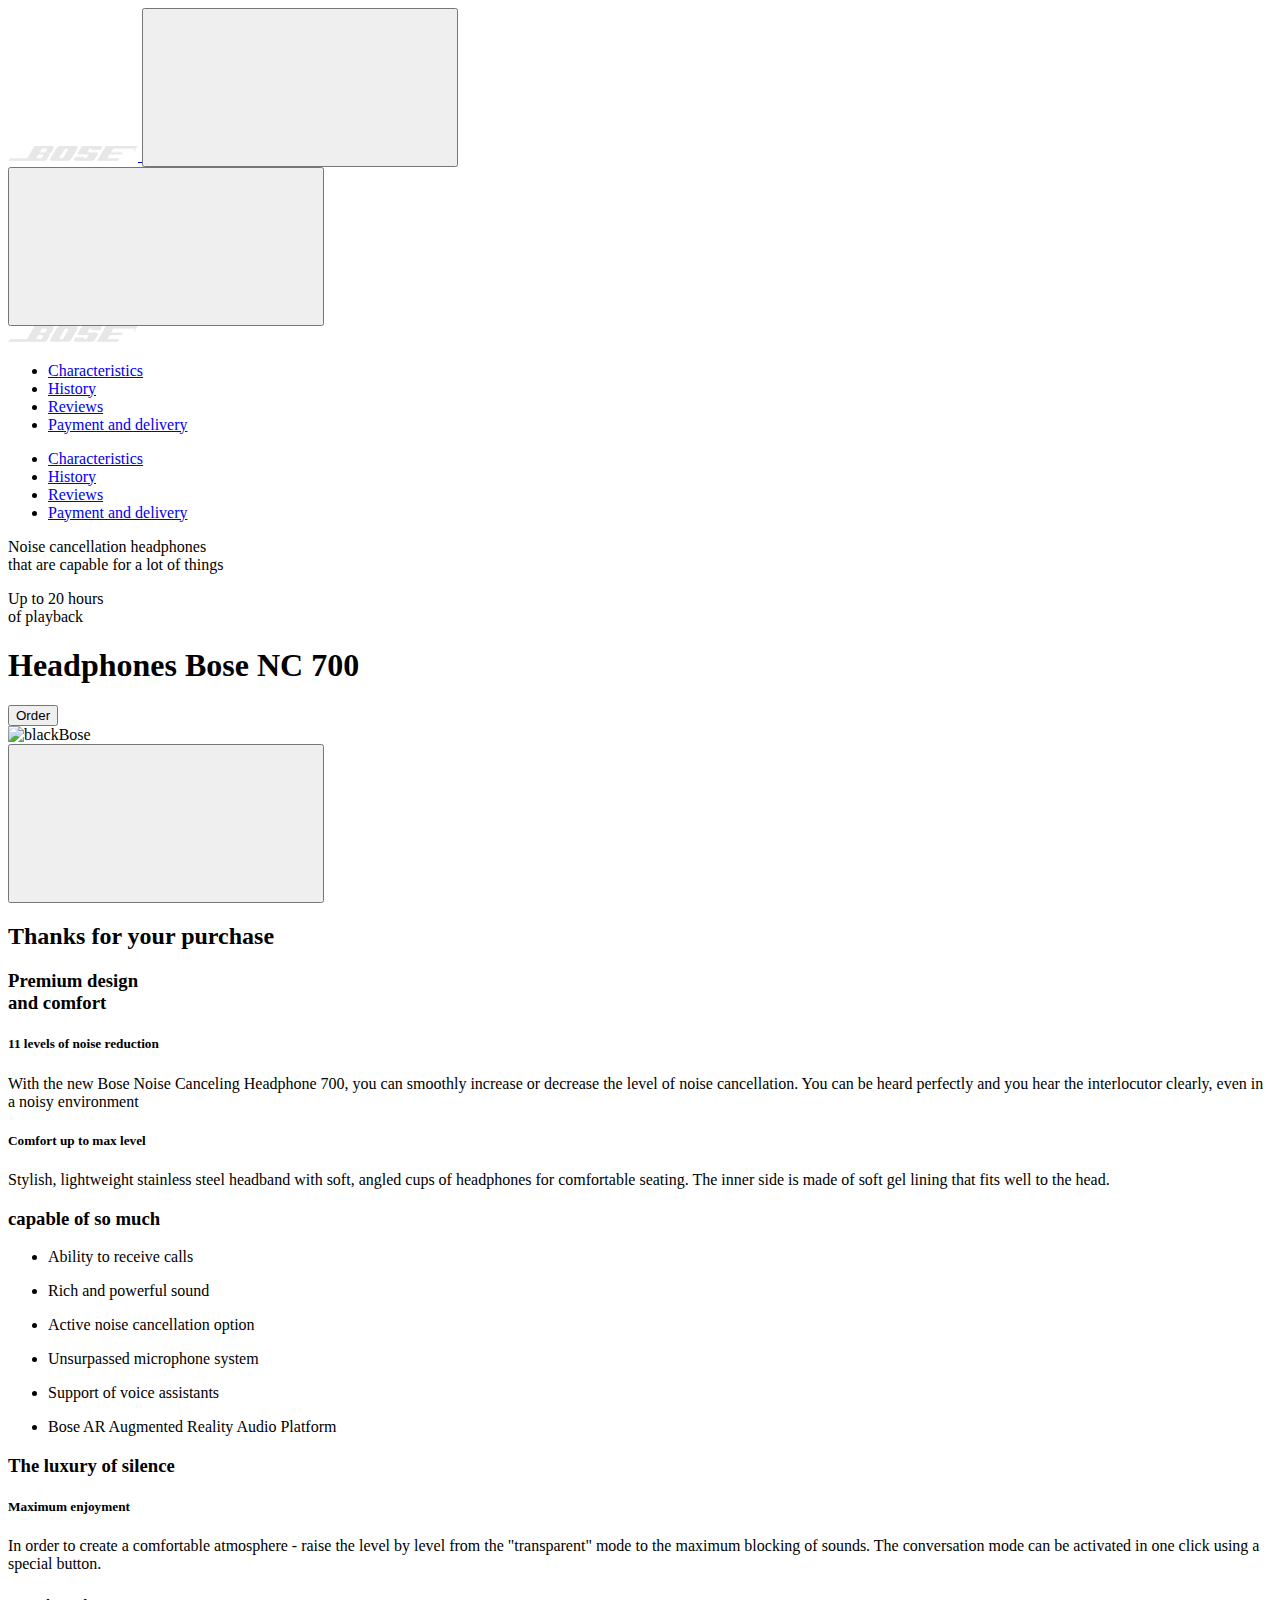
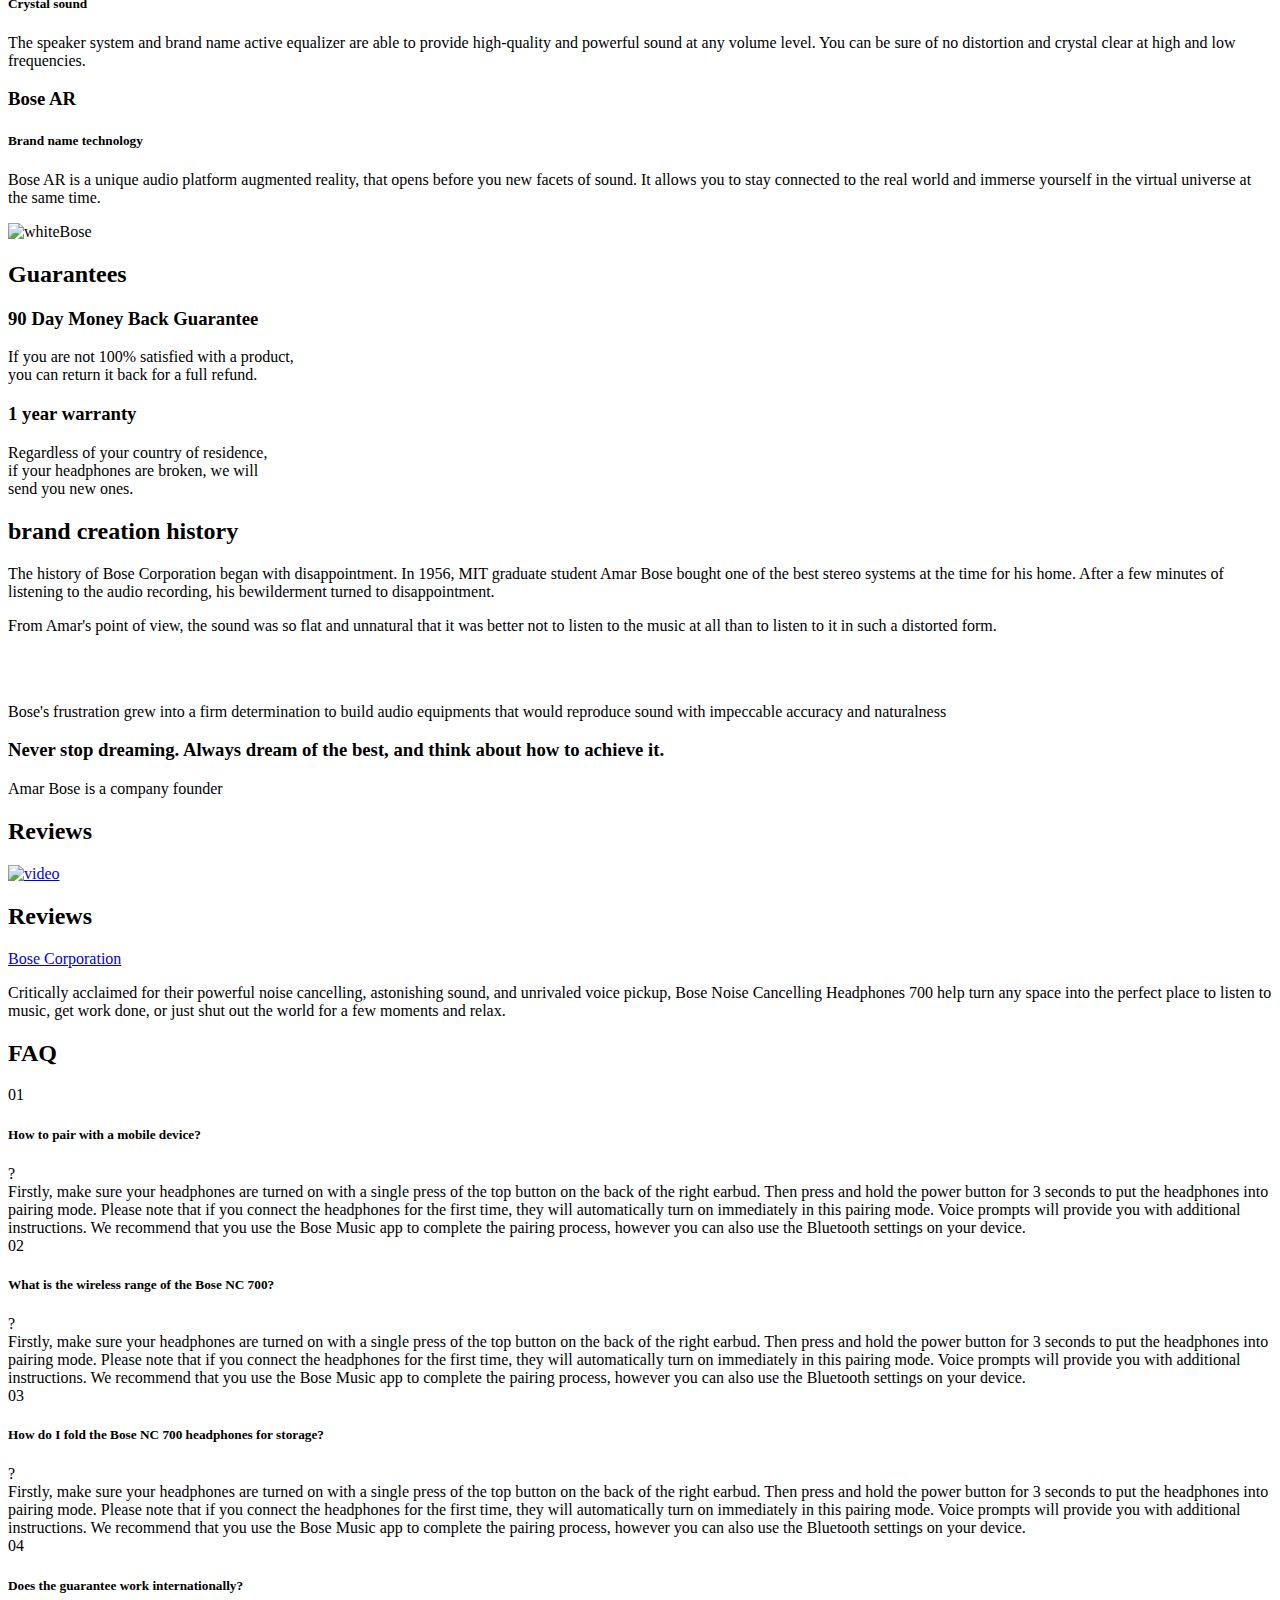
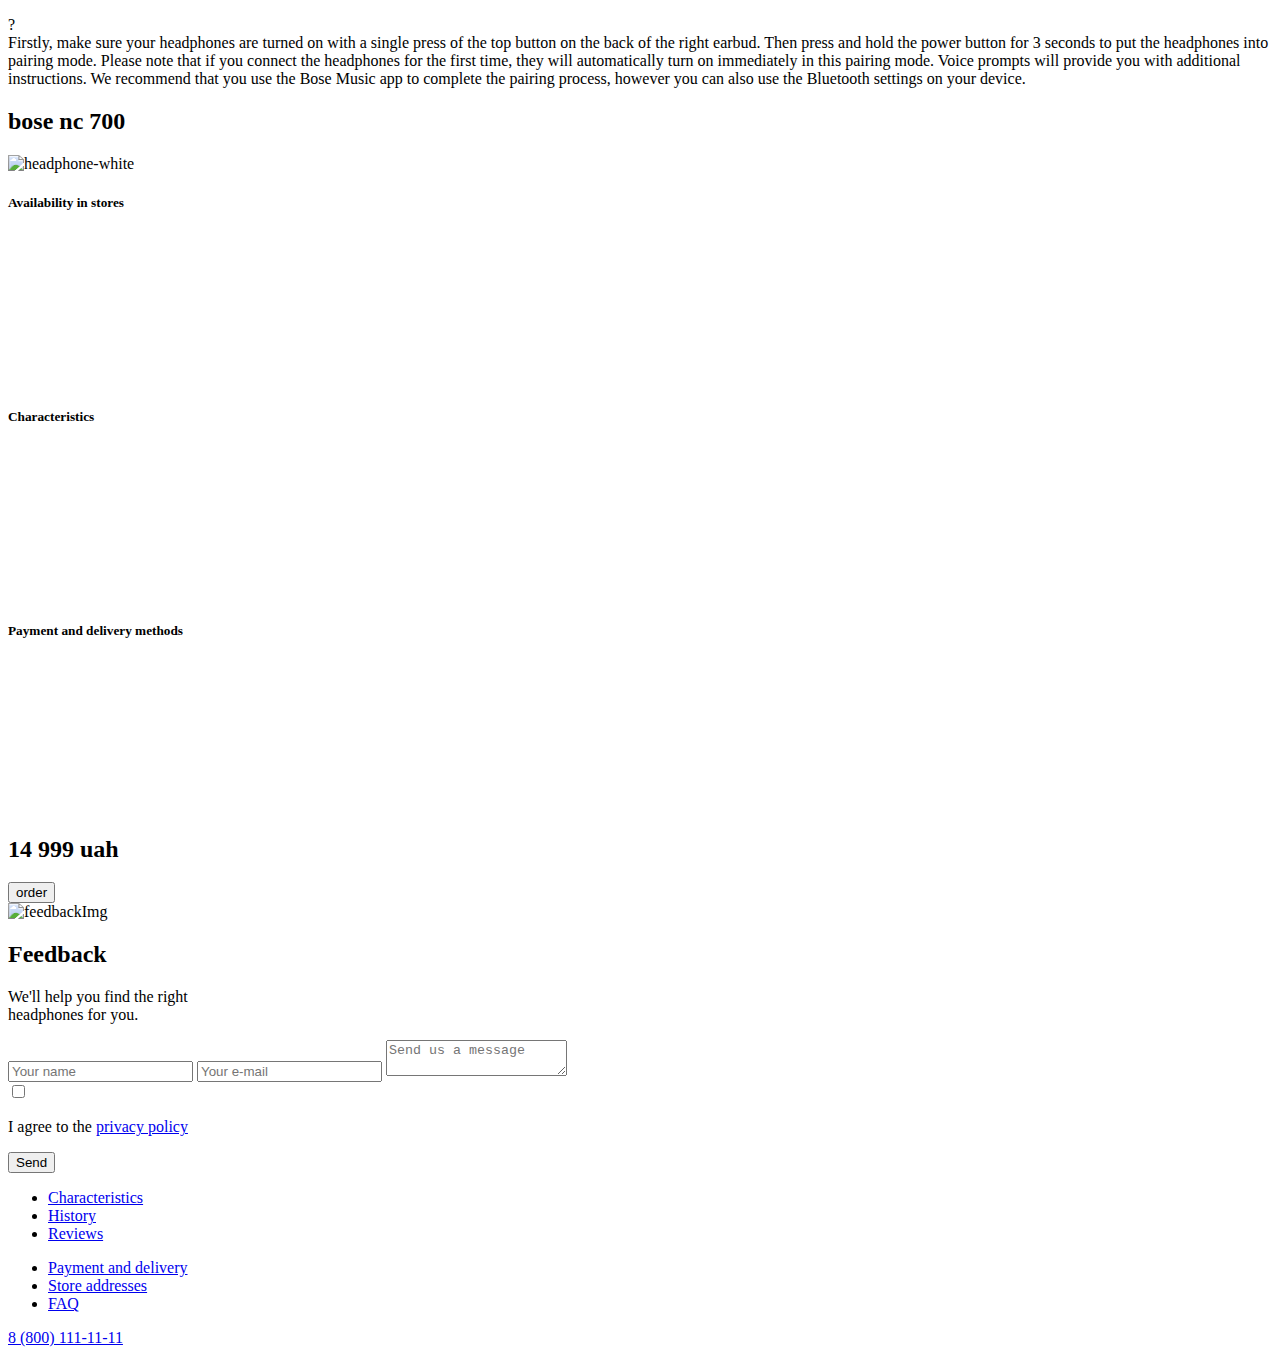
==== index.html @ d3c6c7a6 "Deploying to gh-pages from @ Bohdana-Halenko/bose-new-30@bd4495d4496cefc427943bb34716bc0ce97317d8 🚀" ====
<!DOCTYPE html>
<html lang="en">
  <head>
    <meta charset="UTF-8" />
    <link rel="icon" type="imagxmle/svg+" href="/bose-new-30/assets/favicon-a0e0637e.png">
    <meta name="viewport" content="width=device-width, initial-scale=1.0" />
    <title>Bose</title>
    <link rel="preconnect" href="https://fonts.googleapis.com" />
    <link rel="preconnect" href="https://fonts.gstatic.com" crossorigin />
    <link
      href="https://fonts.googleapis.com/css2?family=Poppins:ital,wght@0,100;0,200;0,300;0,400;0,500;0,600;0,700;0,800;0,900;1,100;1,200;1,300;1,400;1,500;1,600;1,700;1,800;1,900&display=swap"
      rel="stylesheet"
    />
    <link rel="stylesheet" href="https://cdnjs.cloudflare.com/ajax/libs/normalize/8.0.1/normalize.min.css" integrity="sha512-NhSC1YmyruXifcj/KFRWoC561YpHpc5Jtzgvbuzx5VozKpWvQ+4nXhPdFgmx8xqexRcpAglTj9sIBWINXa8x5w==" crossorigin="anonymous" referrerpolicy="no-referrer" />
    
    <script type="module" crossorigin src="/bose-new-30/assets/index-ccfba564.js"></script>
    <link rel="stylesheet" href="/bose-new-30/assets/index-86e3291d.css">
  </head>
  <body>
    <header class="header">
  <div class="container">
    <div class="header__wrap">
      <a href="index.html"
        ><picture>
          <source
            srcset="[data-uri] 1x, [data-uri] 2x"
            type="image/png"
          />
          <source
            srcset="[data-uri] 1x, [data-uri] 2x"
            type="image/webp"
          />
          <img
            class="header__logo"
            src="[data-uri]"
            alt="boselogo"
          /> </picture
      ></a>
      <button
        class="menu-button js-open-menu"
        aria-expanded="false"
        aria-controls="mobile-menu"
      >
        <svg class="menu-button__open">
          <use href="/bose-new-30/assets/symbol-defs-bb5964fd.svg#icon-hamburger"></use>
        </svg>
      </button>
      <div class="menu-container js-menu-container" id="mobile-menu">
        <button class="menu-button js-close-menu">
          <svg class="menu-button__close">
            <use href="/bose-new-30/assets/symbol-defs-bb5964fd.svg#icon-close"></use>
          </svg>
        </button>
        <nav class="header__navigation">
          <a href="index.html"
            ><picture>
              <source
                srcset="[data-uri] 1x, [data-uri] 2x"
                type="image/png"
              />
              <source
                srcset="[data-uri] 1x, [data-uri] 2x"
                type="image/webp"
              />
              <img
                class="header__mobile-logo"
                src="[data-uri]"
                alt="boselogo"
              /> </picture
          ></a>
          <ul class="header__list">
            <li class="header__item">
              <a class="header__link" href="#">Characteristics</a>
            </li>
            <li class="header__item">
              <a class="header__link" href="#">History</a>
            </li>
            <li class="header__item">
              <a class="header__link" href="#">Reviews</a>
            </li>
            <li class="header__item">
              <a class="header__link" href="#">Payment and delivery</a>
            </li>
          </ul>
        </nav>
      </div>
      <ul class="header__list-two">
        <li class="header__item">
          <a class="header__link" href="#">Characteristics</a>
        </li>
        <li class="header__item">
          <a class="header__link" href="#">History</a>
        </li>
        <li class="header__item">
          <a class="header__link" href="#">Reviews</a>
        </li>
        <li class="header__item">
          <a class="header__link" href="#">Payment and delivery</a>
        </li>
      </ul>
    </div>
    <div class="header__box">
      <div class="header__wrapper">
        <p class="header__text">
          Noise cancellation headphones <br />
          that are capable for a lot of things
        </p>
        <p class="header__text">
          Up to 20 hours <br />
          of playback
        </p>
        <h1 class="header__title">Headphones Bose NC 700</h1>
        <button class="header__button btn-open" data-modal-open>Order</button>
      </div>
      <picture>
        <source
          srcset="/bose-new-30/assets/blackbose-b657cbed.png 1x, /bose-new-30/assets/blackbose@2x-4f1f1d77.png 2x"
          type="image/png"
        />
        <source
          srcset="/bose-new-30/assets/blackbose-f420951b.webp 1x, /bose-new-30/assets/blackbose@2x-912877af.webp 2x"
          type="image/webp"
        />
        <img class="header__img" src="/bose-new-30/assets/blackbose-b657cbed.png" alt="blackBose" />
      </picture>
    </div>
  </div>
  <div class="backdrop is-hidden" data-modal>
    <div class="modal">
      <button class="modal-btn" data-modal-close>
        <svg class="modal-close">
          <use class="close" href="/bose-new-30/assets/symbol-defs-bb5964fd.svg#icon-close"></use>
        </svg>
      </button>
      <h2 class="modal__title">Thanks for your purchase</h2>
    </div>
  </div>
</header>

    <section class="design">
    <div class="container">
        <div class="design__blok">
            <div class="design__photo-pix"></div>
            <div class="design__text">
                <h3 class="design__text-title">Premium design <br>and comfort</h3>
                <h5 class="design__text-item">11 levels of noise reduction</h5>
                <p class="design__text-list">With the new Bose Noise Canceling Headphone 700, you can
                    smoothly increase or decrease the level of noise cancellation. You can be heard perfectly and you
                    hear the interlocutor clearly, even in a noisy environment
                </p>
                <h5 class="design__text-item">Comfort up to max level</h5>
                <p class="design__text-list">Stylish, lightweight stainless steel headband with soft,
                    angled cups of headphones for comfortable seating. The inner side is made of soft gel lining that
                    fits well to the head.
                </p>
            </div>
        </div>
    </div>

</section>
    <section class="capable">

    <div class="container">
        <div class="capable__blok">
            <h3 class="capable__title-text">capable of so much</h3>
            <div class="capable__box-item">
                <ul class="capable__item">
                    <li class="capable__list">
                        <div class="capable__red"></div>
                        <p class="capable__text">Ability to receive calls</p>
                    </li>
                    <li class="capable__list">
                        <div class="capable__red"></div>
                        <p class="capable__text">Rich and powerful sound</p>
                    </li>
                    <li class="capable__list">
                        <div class="capable__red"></div>
                        <p class="capable__text">Active noise cancellation option</p>
                    </li>
                </ul>
                <ul class="capable__item">
                    <li class="capable__list">
                        <div class="capable__red"></div>
                        <p class="capable__text">Unsurpassed microphone system</p>
                    </li>
                    <li class="capable__list">
                        <div class="capable__red"></div>
                        <p class="capable__text">Support of voice assistants</p>
                    </li>
                    <li class="capable__list">
                        <div class="capable__red"></div>
                        <p class="capable__text">Bose AR Augmented Reality Audio Platform</p>
                    </li>
                </ul>
            </div>
        </div>
    </div>
</section>
    <section class="luxury">
    <div class="container">
        <h3 class="luxury__title">The luxury of silence</h3>
        <div class="luxury__photo-pix"></div>
        <div class="luxury__blok">
            <div class="luxury__box">
                <h5 class="luxury__title-text">Maximum enjoyment</h5>
                <p class="luxury__text">In order to create a comfortable atmosphere - raise
                    the level by level from the "transparent" mode to the maximum blocking of sounds. The conversation
                    mode
                    can be activated in one click using a special button.
                </p>
            </div>

            <div class="luxury__box">
                <h5 class="luxury__title-text">Crystal sound</h5>
                <p class="luxury__text">The speaker system and brand name active equalizer are able to provide
                    high-quality
                    and powerful sound at any volume level. You can be sure of no distortion and crystal clear at high
                    and
                    low frequencies.
                </p>
            </div>
        </div>
    </div>
</section>
    <section class="bose">
    <div class="container">
        <div class="bose__blok">
            <div class="bose__text">
                <h3 class="bose__text-title">Bose AR</h3>
                <h5 class="bose__text-item">Brand name technology</h5>
                <p class="bose__text-list">Bose AR is a unique audio platform augmented reality, that opens before you
                    new facets of sound. It allows you
                    to stay connected to the real world and immerse yourself in the virtual universe
                    at the same time.
                </p>
            </div>
            <div class="bose__photo-pix"></div>
        </div>
    </div>
</section>
    <section class="guarantees">
  <div class="container guarantees__container">
    <picture>
      <source
        srcset="/bose-new-30/assets/whitebose-ef32dcc3.png 1x, /bose-new-30/assets/whitebose@2x-b403cd72.png 2x"
        type="image/png"
      />
      <source
        srcset="/bose-new-30/assets/whitebose-b5379376.webp 1x, /bose-new-30/assets/whitebose@2x-7697bddb.webp 2x"
        type="image/webp"
      />
      <img class="guarantees__img" src="/bose-new-30/assets/whitebose-ef32dcc3.png" alt="whiteBose" />
    </picture>
    <div class="guarantees__wrap">
      <h2 class="guarantees__title">Guarantees</h2>
      <div class="guarantees__box">
        <div class="guarantees__circle"></div>
        <h3 class="guarantees__subtitle">90 Day Money Back Guarantee</h3>
        <p class="guarantees__text">
          If you are not 100% satisfied with a product, <br />
          you can return it back for a full refund.
        </p>
      </div>
      <div>
        <div class="guarantees__circle"></div>
        <h3 class="guarantees__subtitle">1 year warranty</h3>
        <p class="guarantees__text">
          Regardless of your country of residence, <br />
          if your headphones are broken, we will <br />
          send you new ones.
        </p>
      </div>
    </div>
  </div>
</section>

    <!-- valeria  -->
<section class="history">
    <div class="container">
        <div class="history__content">
            <div class="history__left-pad">
                <h2 class="history__left-title">
                    brand
                    creation
                    history
                </h2>
                <p class="history__left-text">
                    The history of Bose Corporation began
                    with disappointment. In 1956, MIT graduate student Amar Bose bought one of the best stereo systems
                    at
                    the time for his home.
                    After a few minutes of listening to the audio recording, his bewilderment turned
                    to disappointment.
                </p>
                <p class="history__left-text">
                    From Amar's point of view, the sound was
                    so flat and unnatural that it was better not to listen to the music at all than to listen to it in
                    such
                    a distorted form.
                </p>
                <img src="" alt="">
            </div>
            <div class="history__right-pad">
                <img src="" alt="">
                <p class="history__right-text">
                    Bose's frustration grew into a firm determination to build audio equipments
                    that would reproduce sound
                    with impeccable accuracy and naturalness
                </p>
                <h3 class="history__right-title">Never stop dreaming. Always dream of the best, and think about how to
                    achieve it.</h3>
                <p class="history__right-subtitle">Amar Bose is a company founder </p>
            </div>
        </div>

    </div>
</section>
    <section class="reviews">
  <div class="container reviews__box">
    <h2 class="reviews__title-mob">Reviews</h2>
    <a href="https://www.youtube.com/watch?v=VqP11Ma_2Fk">
      <picture>
        <source
          srcset="/bose-new-30/assets/video-523ef1a1.png 1x, /bose-new-30/assets/video@2x-4a1bbd89.png 2x"
          type="image/png"
        />
        <source
          srcset="/bose-new-30/assets/video-00badaa1.webp 1x, /bose-new-30/assets/video@2x-3a774f0e.webp 2x"
          type="image/webp"
        />
        <img class="reviews__video" src="/bose-new-30/assets/video-523ef1a1.png" alt="video" />
      </picture>
    </a>
    <div class="reviews__wrap">
      <h2 class="reviews__title">Reviews</h2>
      <a
        class="reviews__link"
        href="https://www.youtube.com/watch?v=VqP11Ma_2Fk"
        >Bose Сorporation</a
      >
      <p class="reviews__text">
        Critically acclaimed for their powerful noise cancelling, astonishing
        sound, and unrivaled voice pickup, Bose Noise Cancelling Headphones 700
        help turn any space into the perfect place to listen to music, get work
        done, or just shut out the world for a few moments and relax.
      </p>
    </div>
  </div>
</section>

    <!-- vika -->
<section class="faq">
  <div class="container">
    <h2 class="faq__title">FAQ</h2>
    <div class="faq__box">
      <div class="faq__item">
        <div class="faq__question">
          <span class="faq__number">01</span>
          <h5 class="faq__text">How to pair with a mobile device?</h5>
          <div class="faq__mark">?</div>
        </div>
        <div class="faq__answer">
          Firstly, make sure your headphones are turned on with a single press
          of the top button on the back of the right earbud. Then press and hold
          the power button for 3 seconds to put the headphones into pairing
          mode. Please note that if you connect the headphones for the first
          time, they will automatically turn on immediately in this pairing
          mode. Voice prompts will provide you with additional instructions. We
          recommend that you use the Bose Music app to complete the pairing
          process, however you can also use the Bluetooth settings on your
          device.
        </div>
      </div>
      <div class="faq__item">
        <div class="faq__question">
          <span class="faq__number">02</span>
          <h5 class="faq__text">
            What is the wireless range of the Bose NC 700?
          </h5>
          <div class="faq__mark">?</div>
        </div>
        <div class="faq__answer">
          Firstly, make sure your headphones are turned on with a single press
          of the top button on the back of the right earbud. Then press and hold
          the power button for 3 seconds to put the headphones into pairing
          mode. Please note that if you connect the headphones for the first
          time, they will automatically turn on immediately in this pairing
          mode. Voice prompts will provide you with additional instructions. We
          recommend that you use the Bose Music app to complete the pairing
          process, however you can also use the Bluetooth settings on your
          device.
        </div>
      </div>
      <div class="faq__item">
        <div class="faq__question">
          <span class="faq__number">03</span>
          <h5 class="faq__text">
            How do I fold the Bose NC 700 headphones for storage?
          </h5>
          <div class="faq__mark">?</div>
        </div>
        <div class="faq__answer">
          Firstly, make sure your headphones are turned on with a single press
          of the top button on the back of the right earbud. Then press and hold
          the power button for 3 seconds to put the headphones into pairing
          mode. Please note that if you connect the headphones for the first
          time, they will automatically turn on immediately in this pairing
          mode. Voice prompts will provide you with additional instructions. We
          recommend that you use the Bose Music app to complete the pairing
          process, however you can also use the Bluetooth settings on your
          device.
        </div>
      </div>
      <div class="faq__item">
        <div class="faq__question">
          <span class="faq__number">04</span>
          <h5 class="faq__text">Does the guarantee work internationally?</h5>
          <div class="faq__mark">?</div>
        </div>
        <div class="faq__answer">
          Firstly, make sure your headphones are turned on with a single press
          of the top button on the back of the right earbud. Then press and hold
          the power button for 3 seconds to put the headphones into pairing
          mode. Please note that if you connect the headphones for the first
          time, they will automatically turn on immediately in this pairing
          mode. Voice prompts will provide you with additional instructions. We
          recommend that you use the Bose Music app to complete the pairing
          process, however you can also use the Bluetooth settings on your
          device.
        </div>
      </div>
    </div>
  </div>
</section>

    <!-- vika -->
<section class="bose-nc">
  <div class="container">
    <div class="bose-nc__box-one">
      <h2 class="bose-nc__title">bose nc 700</h2>
      <div class="bose-nc__wrapper">
        <div class="bose-nc__box-two">
          <picture class="bose-nc__img">
            <source
              srcset="/bose-new-30/assets/headphone-white-155c1202.png 1x, /bose-new-30/assets/headphone-white@2x-3c4b08e3.png 2x"
              type="image/png"
            />
            <source
              srcset="/bose-new-30/assets/headphone-white-899a29de.webp 1x, /bose-new-30/assets/headphone-white@2x-be322bc8.webp 2x"
              type="image/webp"
            />
            <img src="/bose-new-30/assets/headphone-white-155c1202.png" alt="headphone-white" />
          </picture>
        </div>
        <div>
          <div class="bose-nc__elips-box">
            <div class="bose-nc__elips"></div>
            <div class="bose-nc__elips"></div>
          </div>
          <div class="bose-nc__wrap">
            <div class="bose-nc__question">
              <h5 class="bose-nc__characteristics">Availability in stores</h5>
              <svg class="bose-nc__vector">
                <use href="/bose-new-30/assets/symbol-defs-bb5964fd.svg#icon-vector"></use>
              </svg>
            </div>
            <div class="bose-nc__question">
              <h5 class="bose-nc__characteristics">Characteristics</h5>
              <svg class="bose-nc__vector">
                <use href="/bose-new-30/assets/symbol-defs-bb5964fd.svg#icon-vector"></use>
              </svg>
            </div>
            <div class="bose-nc__question">
              <h5 class="bose-nc__characteristics">
                Payment and delivery methods
              </h5>
              <svg class="bose-nc__vector">
                <use href="/bose-new-30/assets/symbol-defs-bb5964fd.svg#icon-vector"></use>
              </svg>
            </div>
          </div>
          <h2 class="bose-nc__price">14 999 uah</h2>
          <button class="bose-nc__btn">order</button>
        </div>
      </div>
    </div>
  </div>
</section>

    <section class="feedback">
  <div class="container">
    <picture>
      <source
        srcset="/bose-new-30/assets/freebackimg-7ed5e0a6.png 1x, /bose-new-30/assets/freebackimg@2x-457d9792.png 2x"
        type="image/png"
      />
      <source
        srcset="/bose-new-30/assets/freebackimg-d855e6ec.webp 1x, /bose-new-30/assets/freebackimg@2x-bf31722b.webp 2x"
        type="image/png"
      />
      <img
        class="feedback__img"
        src="/bose-new-30/assets/freebackimg-7ed5e0a6.png"
        alt="feedbackImg"
      />
    </picture>
    <div class="feedback__wrap">
      <div class="feedback__box">
        <h2 class="feedback__title">Feedback</h2>
        <p class="feedback__text">
          We'll help you find the right <br />
          headphones for you.
        </p>
      </div>
      <form class="feedback__form">
        <label>
          <input
            class="feedback__input"
            placeholder="Your name"
            type="text"
            required
          />
        </label>
        <label>
          <input
            class="feedback__input"
            placeholder="Your e-mail"
            type="email"
            required
          />
        </label>
        <label>
          <textarea
            class="feedback__textarea"
            placeholder="Send us a message"
          ></textarea>
        </label>
        <div class="feedback__form-div">
          <label>
            <input class="feedback__checkbox" type="checkbox" required />
          </label>
          <p class="feedback__checkbox-text">
            I agree to the
            <a
              class="feedback__checkbox-link"
              href="https://www.bose.com/legal/privacy-policy?srsltid=AfmBOop297YuOocOQ22j5dfnxo_z5Hl5g0NvVBGUOX-7iTkElOfTSYyG"
              target="_blank"
              >privacy policy</a
            >
          </p>
        </div>
        <button class="feedback__button" type="submit">Send</button>
      </form>
    </div>
  </div>
</section>

    <!-- valera -->
<section class="footer">
    <div class="container">
        <div class="footer__content">
            <div class="footer__links-span">
                <ul class="footer__links">
                    <li class="footer__item"><a href="#" class="footer__link">Characteristics</a></li>
                    <li class="footer__item"><a href="#" class="footer__link">History</a></li>
                    <li class="footer__item"><a href="#" class="footer__link">Reviews</a></li>
                </ul>
                <ul class="footer__links-two">
                    <li class="footer__item"><a href="#" class="footer__link">Payment and delivery</a></li>
                    <li class="footer__item"><a href="#" class="footer__link">Store addresses</a></li>
                    <li class="footer__item"><a href="#" class="footer__link">FAQ</a></li>

                </ul>
            </div>
            <a class="footer__num" href="8 (800) 111-11-11">8 (800) 111-11-11</a>
        </div>
    </div>
</section>

    
    
    
  </body>
</html>
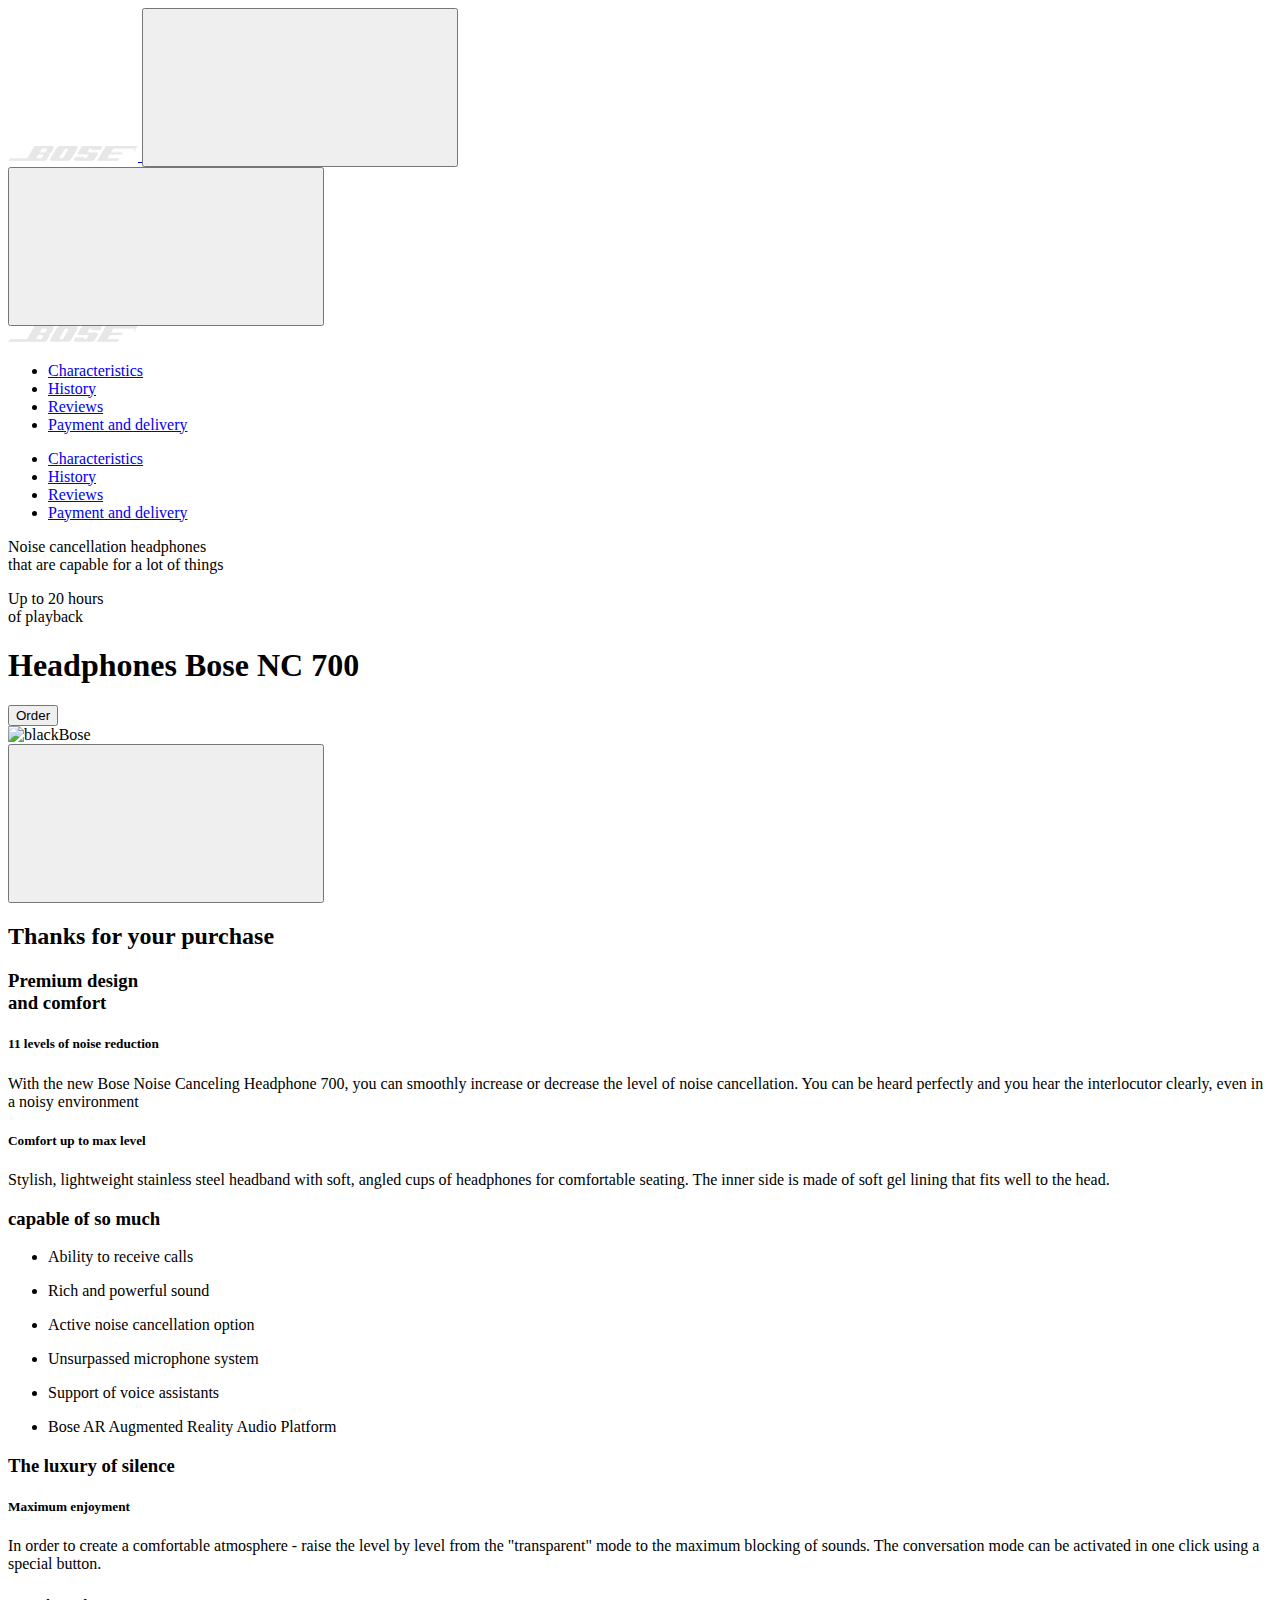
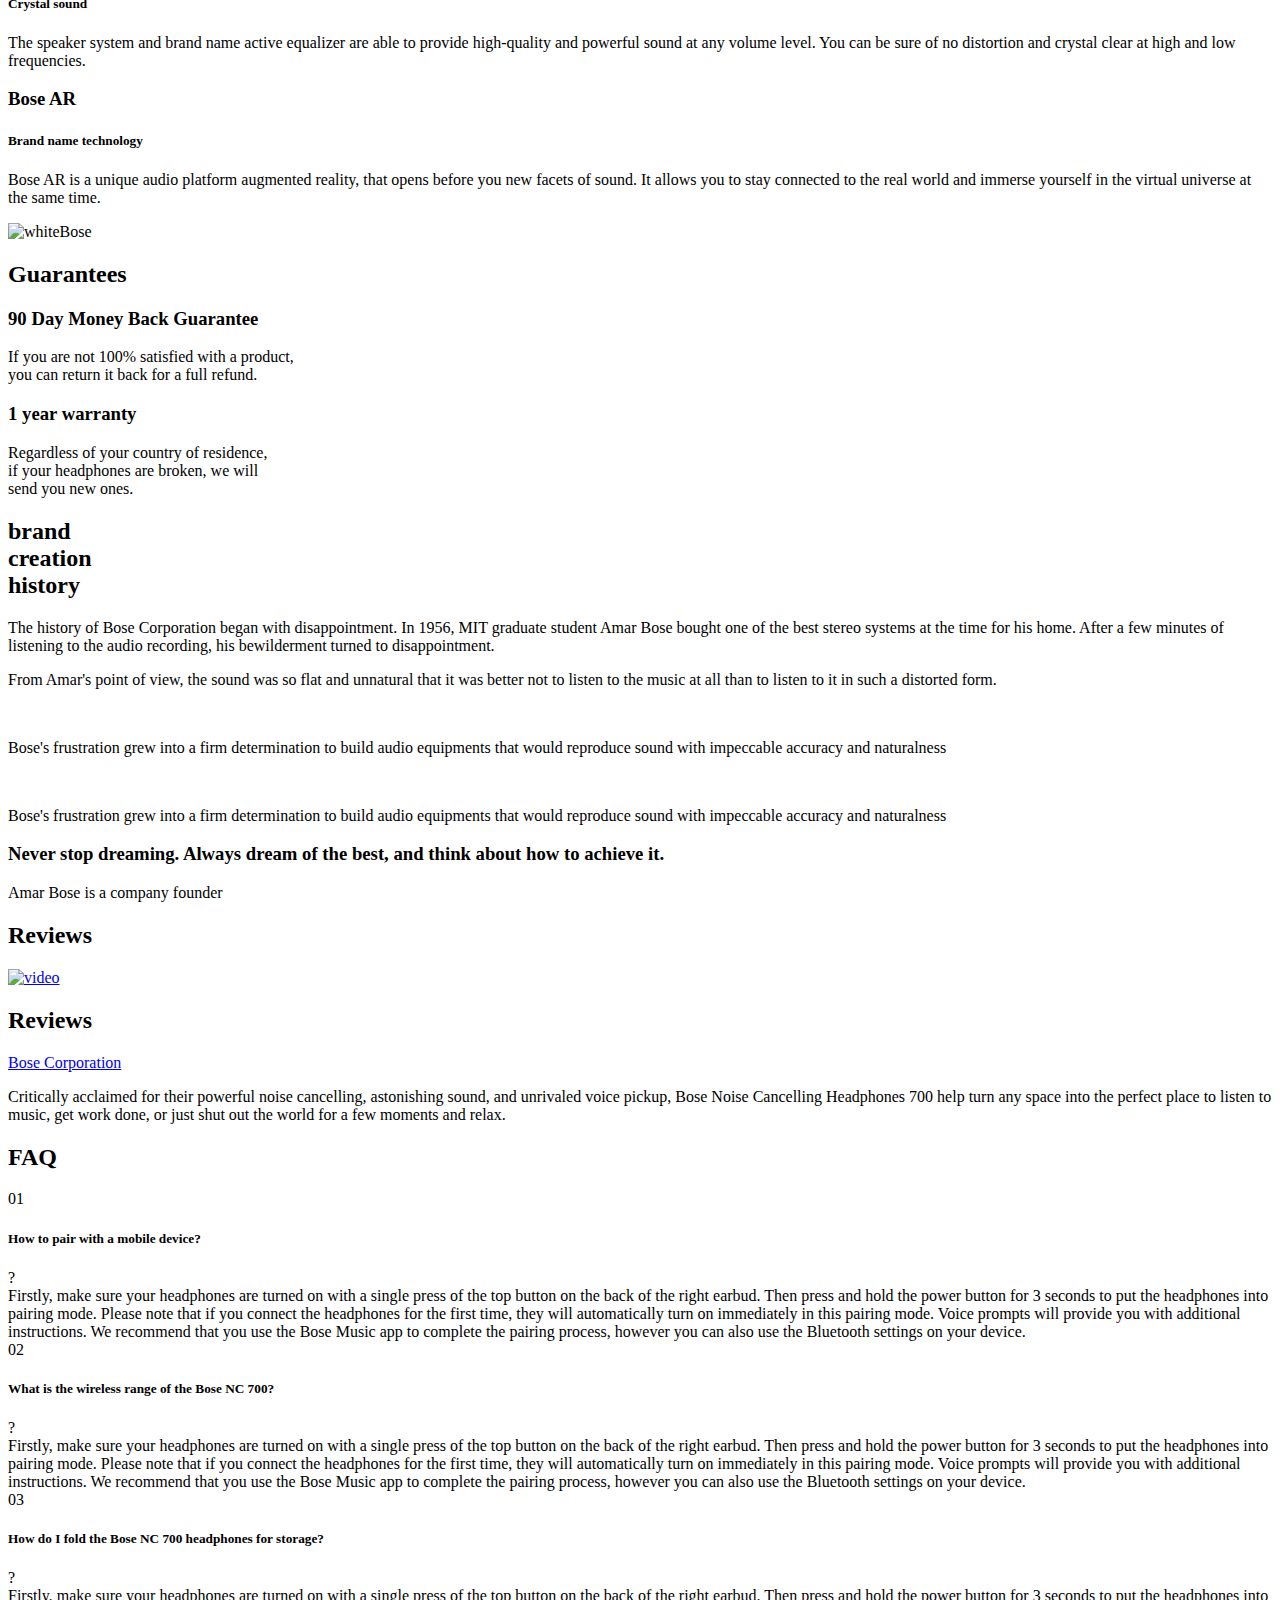
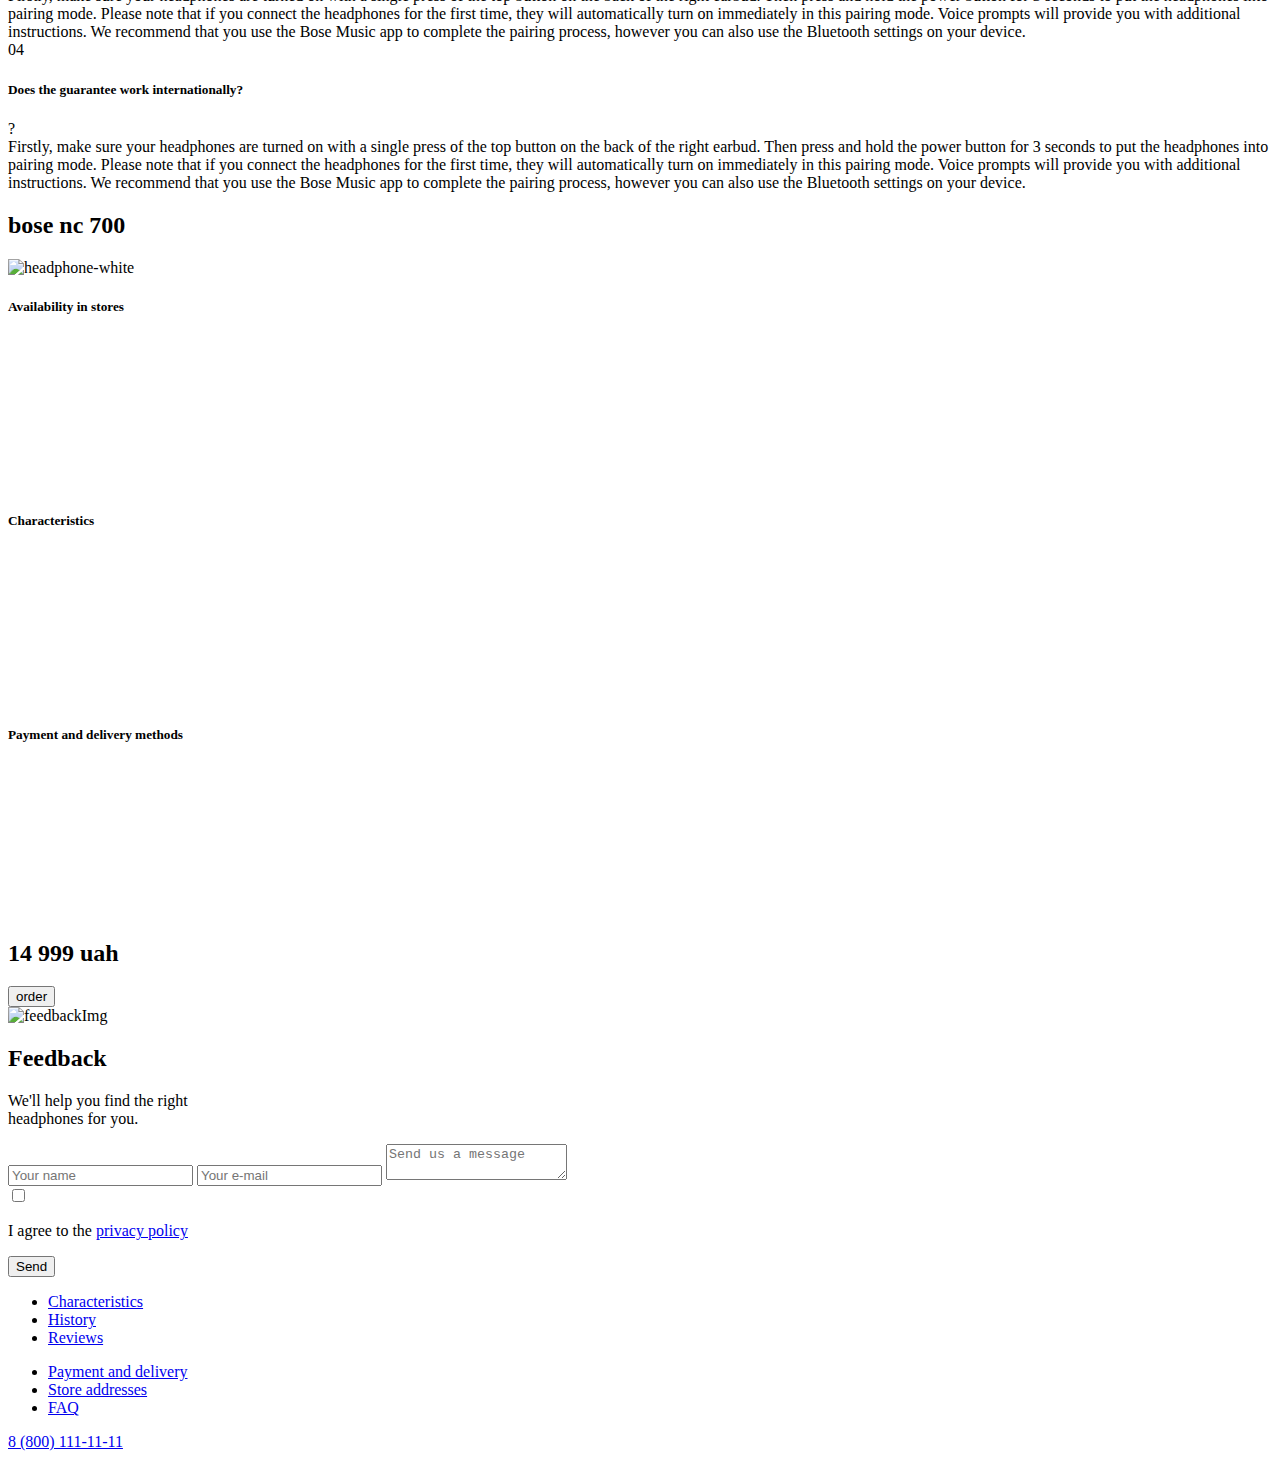
==== commit 0edee0f3: "Deploying to gh-pages from @ Bohdana-Halenko/bose-new-30@a6620bf783308883b336a95b736ee100ee3508e7 🚀" ====
--- a/index.html
+++ b/index.html
@@ -13,8 +13,8 @@
     />
     <link rel="stylesheet" href="https://cdnjs.cloudflare.com/ajax/libs/normalize/8.0.1/normalize.min.css" integrity="sha512-NhSC1YmyruXifcj/KFRWoC561YpHpc5Jtzgvbuzx5VozKpWvQ+4nXhPdFgmx8xqexRcpAglTj9sIBWINXa8x5w==" crossorigin="anonymous" referrerpolicy="no-referrer" />
     
-    <script type="module" crossorigin src="/bose-new-30/assets/index-ccfba564.js"></script>
-    <link rel="stylesheet" href="/bose-new-30/assets/index-86e3291d.css">
+    <script type="module" crossorigin src="/bose-new-30/assets/index-ea8a7ef3.js"></script>
+    <link rel="stylesheet" href="/bose-new-30/assets/index-ef15a20c.css">
   </head>
   <body>
     <header class="header">
@@ -279,37 +279,59 @@
     <div class="container">
         <div class="history__content">
             <div class="history__left-pad">
-                <h2 class="history__left-title">
-                    brand
-                    creation
-                    history
-                </h2>
-                <p class="history__left-text">
-                    The history of Bose Corporation began
-                    with disappointment. In 1956, MIT graduate student Amar Bose bought one of the best stereo systems
-                    at
-                    the time for his home.
-                    After a few minutes of listening to the audio recording, his bewilderment turned
-                    to disappointment.
-                </p>
-                <p class="history__left-text">
-                    From Amar's point of view, the sound was
-                    so flat and unnatural that it was better not to listen to the music at all than to listen to it in
-                    such
-                    a distorted form.
-                </p>
-                <img src="" alt="">
-            </div>
-            <div class="history__right-pad">
-                <img src="" alt="">
-                <p class="history__right-text">
-                    Bose's frustration grew into a firm determination to build audio equipments
-                    that would reproduce sound
-                    with impeccable accuracy and naturalness
-                </p>
-                <h3 class="history__right-title">Never stop dreaming. Always dream of the best, and think about how to
-                    achieve it.</h3>
-                <p class="history__right-subtitle">Amar Bose is a company founder </p>
+                <div class="history__left-information">
+                    <h2 class="history__left-title">
+                        brand <br>
+                        creation <br>
+                        history
+                    </h2>
+
+                    <p class="history__left-text">
+                        The history of Bose Corporation began
+                        with disappointment. In 1956, MIT graduate student Amar Bose bought one of the best stereo
+                        systems
+                        at
+                        the time for his home.
+                        After a few minutes of listening to the audio recording, his bewilderment turned
+                        to disappointment.
+                    </p>
+                    <div class="history__text-photo">
+                        <p class="history__left-text-two">
+                            From Amar's point of view, the sound was
+                            so flat and unnatural that it was better not to listen to the music at all than to listen to
+                            it
+                            in
+                            such
+                            a distorted form.
+                        </p>
+                        <img class="history__left-photo" src="" alt="">
+                    </div>
+
+                </div>
+                <div class="history__right-pad">
+                    <p class="history__right-text-mobile">
+                        Bose's frustration grew into a firm determination to build audio equipments
+                        that would reproduce sound
+                        with impeccable accuracy and naturalness
+                    </p>
+                    <img class="history__right-photo" src="" alt="">
+                    <div class="history__right-information">
+                        <p class="history__right-text">
+                            Bose's frustration grew into a firm determination to build audio equipments
+                            that would reproduce sound
+                            with impeccable accuracy and naturalness
+                        </p>
+
+
+                        <h3 class="history__right-title">Never stop dreaming. Always dream of the best, and think about
+                            how
+                            to
+                            achieve it.</h3>
+                        <p class="history__right-subtitle">Amar Bose is a company founder </p>
+                    </div>
+
+                </div>
+
             </div>
         </div>
 
@@ -572,7 +594,7 @@
 
                 </ul>
             </div>
-            <a class="footer__num" href="8 (800) 111-11-11">8 (800) 111-11-11</a>
+            <a class="footer__num" href="tel:88001111111">8 (800) 111-11-11</a>
         </div>
     </div>
 </section>
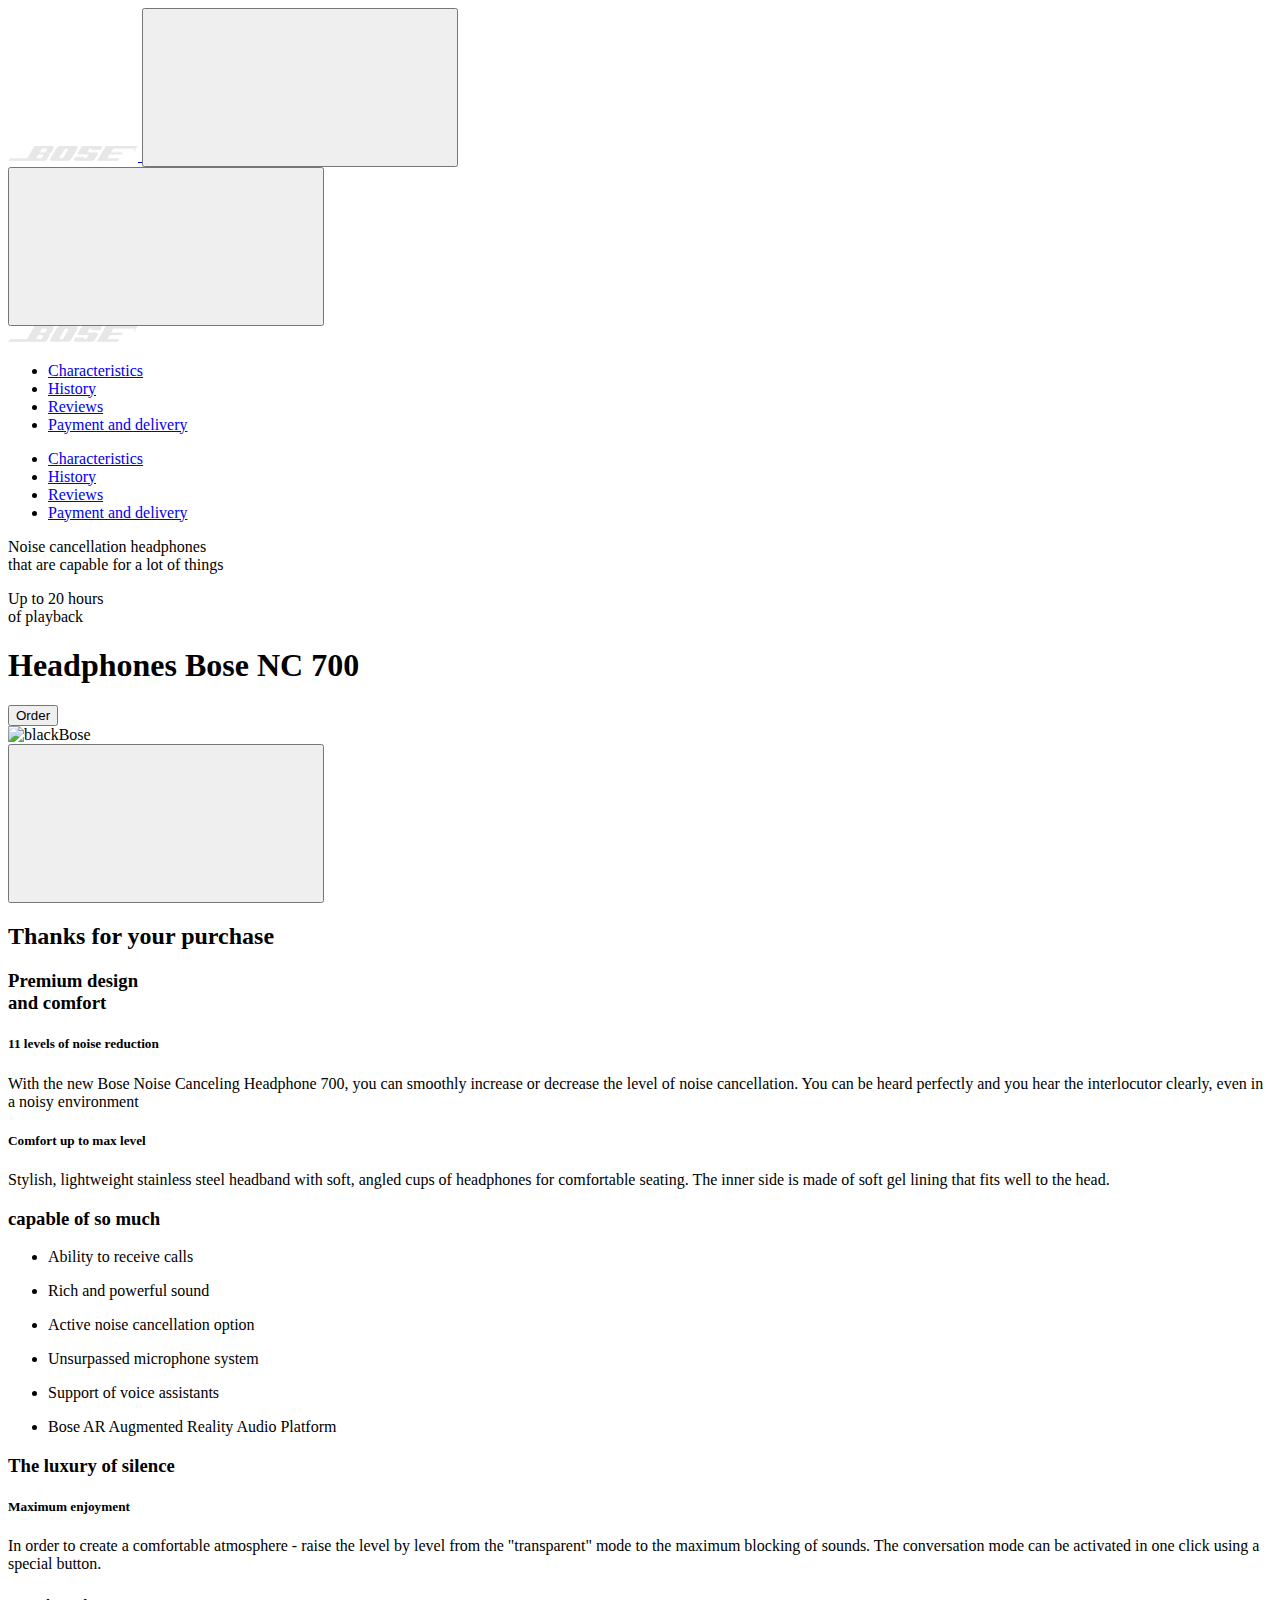
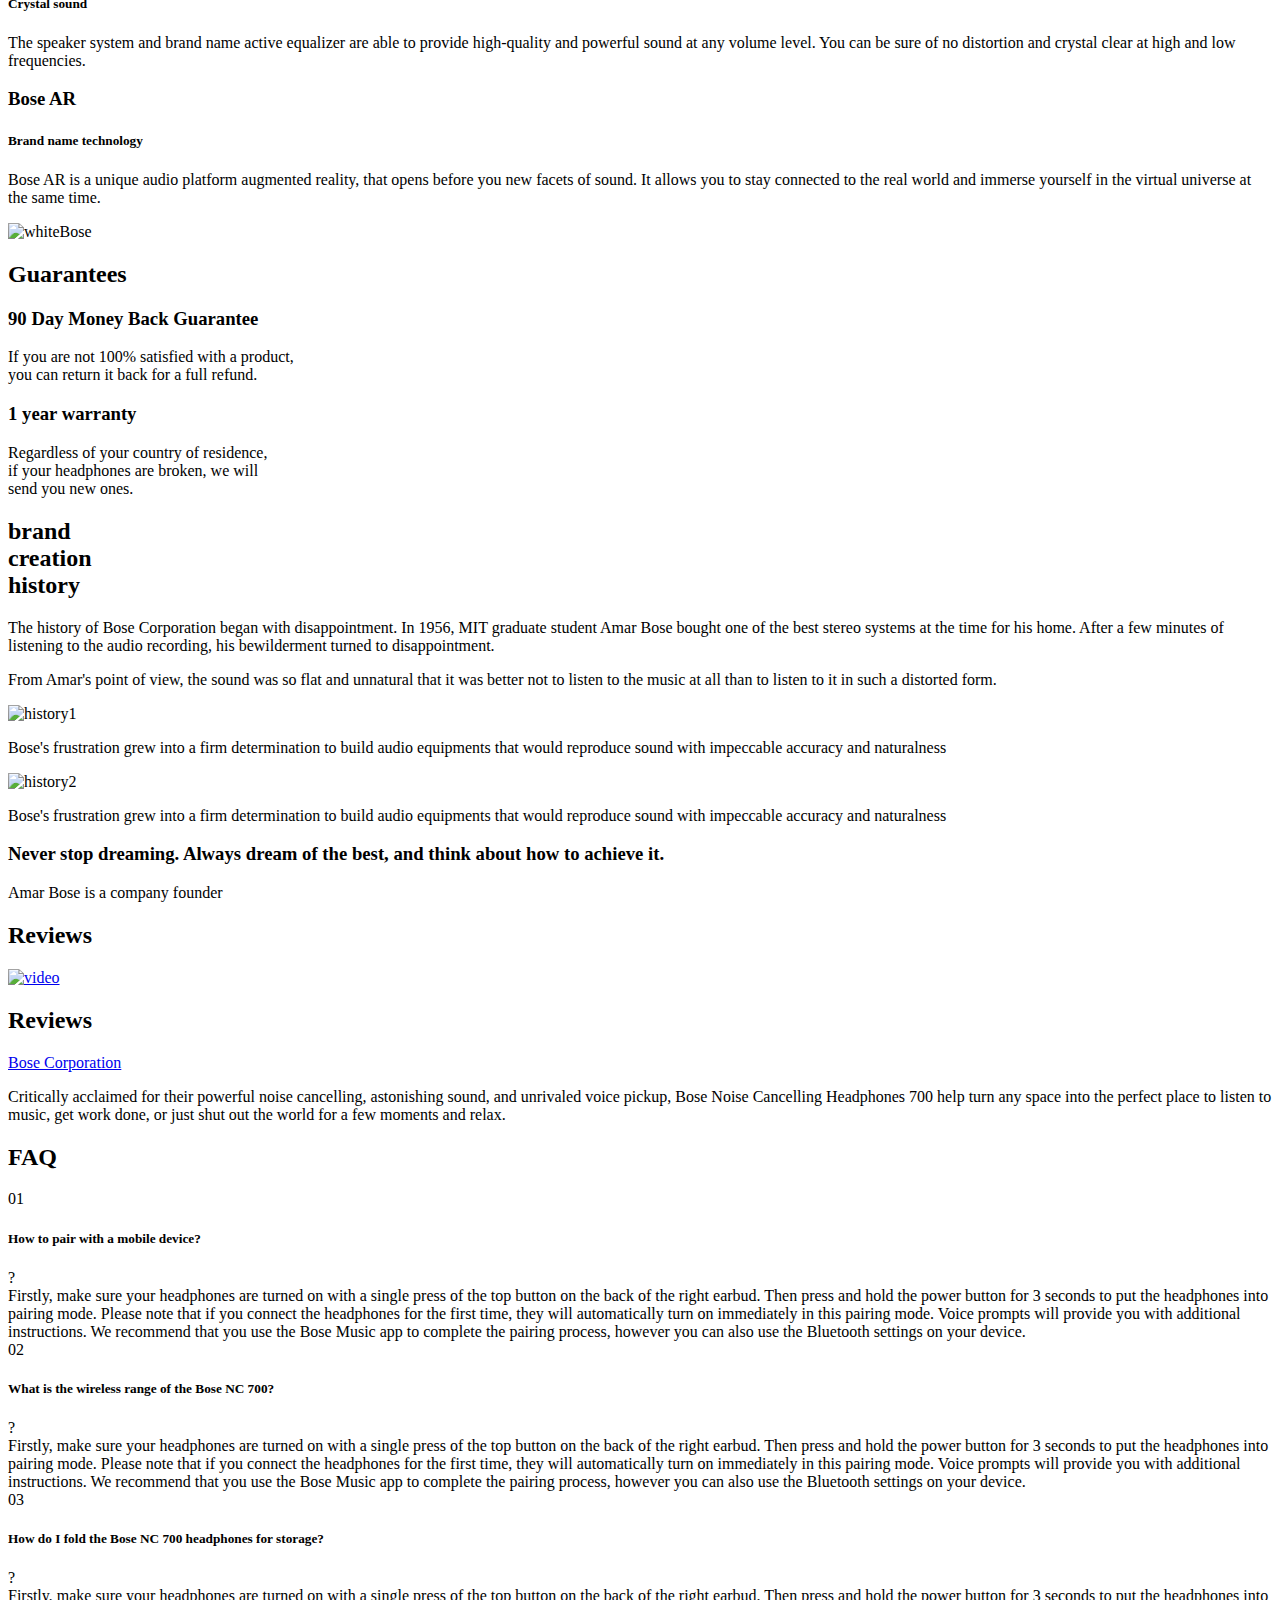
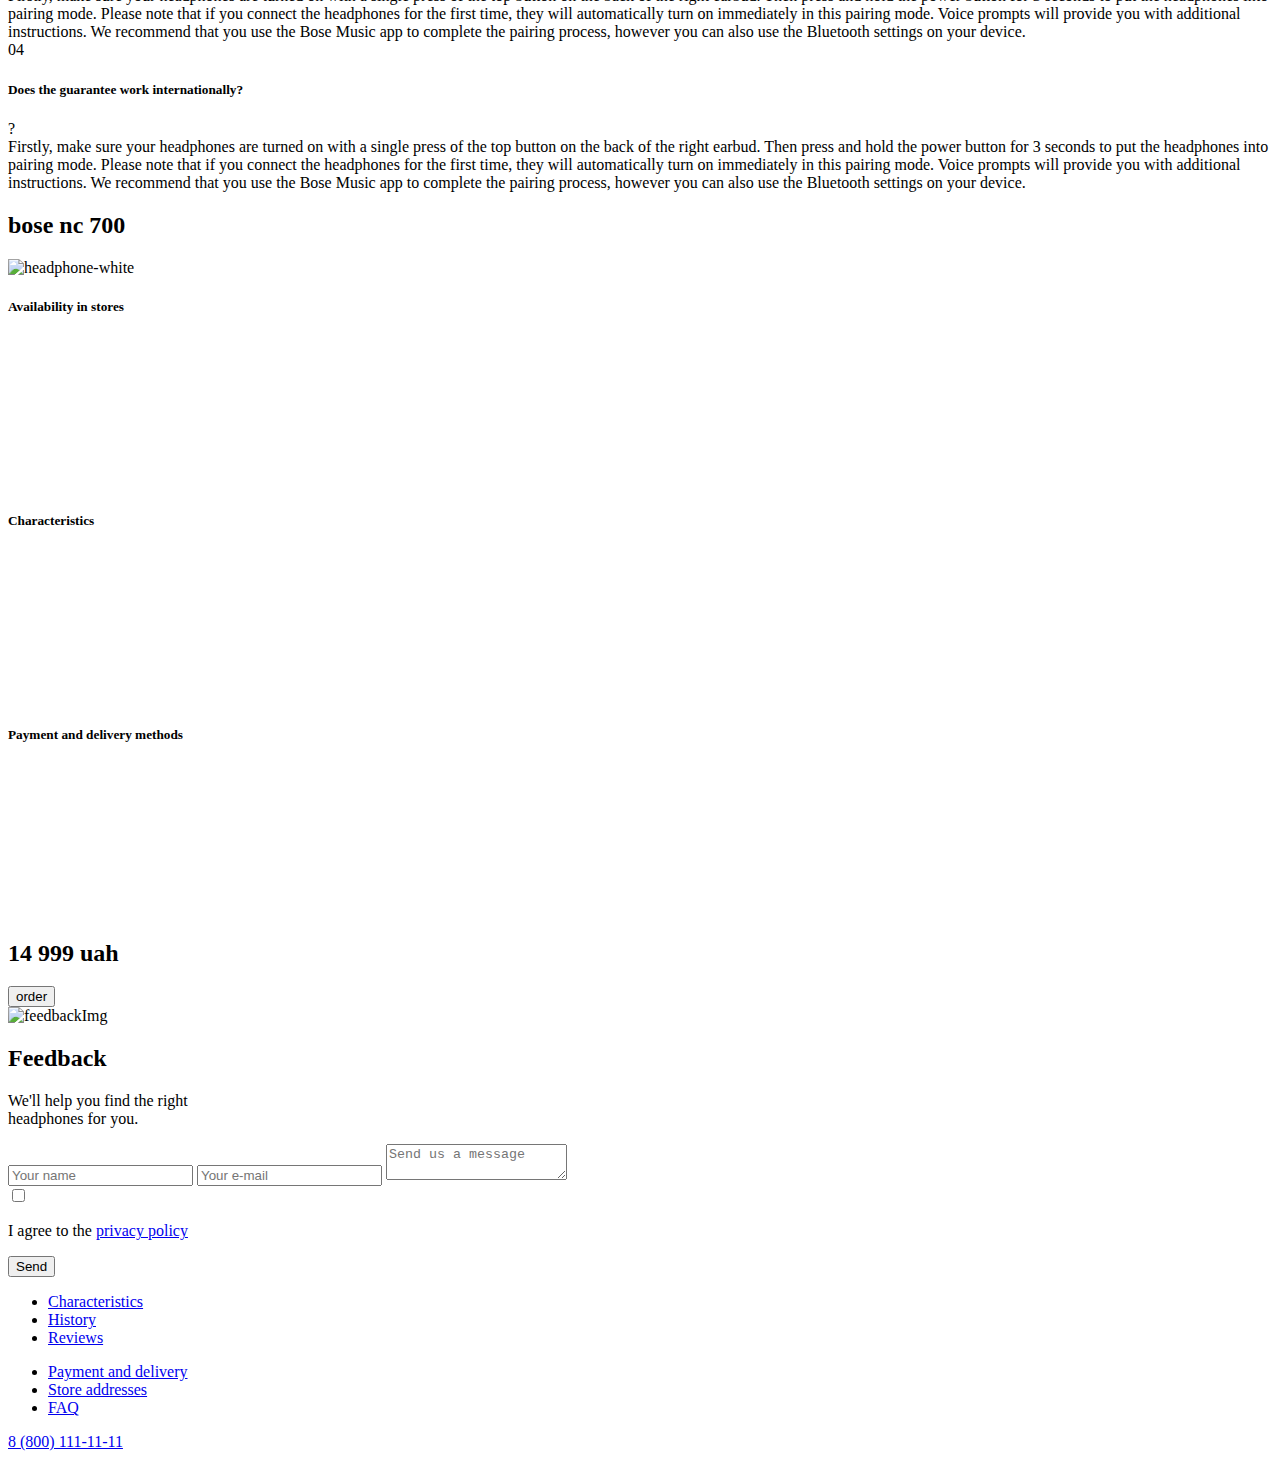
==== commit 7794d693: "Deploying to gh-pages from @ Bohdana-Halenko/bose-new-30@0645c3e939b5c021de00a3b9b62f48116cd49c22 🚀" ====
--- a/index.html
+++ b/index.html
@@ -13,8 +13,8 @@
     />
     <link rel="stylesheet" href="https://cdnjs.cloudflare.com/ajax/libs/normalize/8.0.1/normalize.min.css" integrity="sha512-NhSC1YmyruXifcj/KFRWoC561YpHpc5Jtzgvbuzx5VozKpWvQ+4nXhPdFgmx8xqexRcpAglTj9sIBWINXa8x5w==" crossorigin="anonymous" referrerpolicy="no-referrer" />
     
-    <script type="module" crossorigin src="/bose-new-30/assets/index-ea8a7ef3.js"></script>
-    <link rel="stylesheet" href="/bose-new-30/assets/index-ef15a20c.css">
+    <script type="module" crossorigin src="/bose-new-30/assets/index-6fea6b15.js"></script>
+    <link rel="stylesheet" href="/bose-new-30/assets/index-65ebb01d.css">
   </head>
   <body>
     <header class="header">
@@ -304,7 +304,11 @@
                             such
                             a distorted form.
                         </p>
-                        <img class="history__left-photo" src="" alt="">
+                        <picture >
+                            <source srcset="/bose-new-30/assets/history1-fdbeb5ef.png 1x, /bose-new-30/assets/history1@2x-596c56b9.png 2x" type="image/png" />
+                            <source srcset="/bose-new-30/assets/history1-f77203de.webp 1x, /bose-new-30/assets/history1@2x-ebd953c6.webp 2x" type="image/webp" />
+                            <img class="history__left-photo" src="/bose-new-30/assets/history1-fdbeb5ef.png" alt="history1" />
+                        </picture>
                     </div>
 
                 </div>
@@ -314,7 +318,11 @@
                         that would reproduce sound
                         with impeccable accuracy and naturalness
                     </p>
-                    <img class="history__right-photo" src="" alt="">
+                    <picture >
+                        <source srcset="/bose-new-30/assets/history2-4448a0eb.png 1x, /bose-new-30/assets/history2@2x-9a93e656.png 2x" type="image/png" />
+                        <source srcset="/bose-new-30/assets/history2-ff08e722.webp 1x, /bose-new-30/assets/history2@2x-5bf03111.webp 2x" type="image/webp" />
+                        <img class="history__left-photo" src="/bose-new-30/assets/history2-4448a0eb.png" alt="history2" />
+                    </picture>
                     <div class="history__right-information">
                         <p class="history__right-text">
                             Bose's frustration grew into a firm determination to build audio equipments
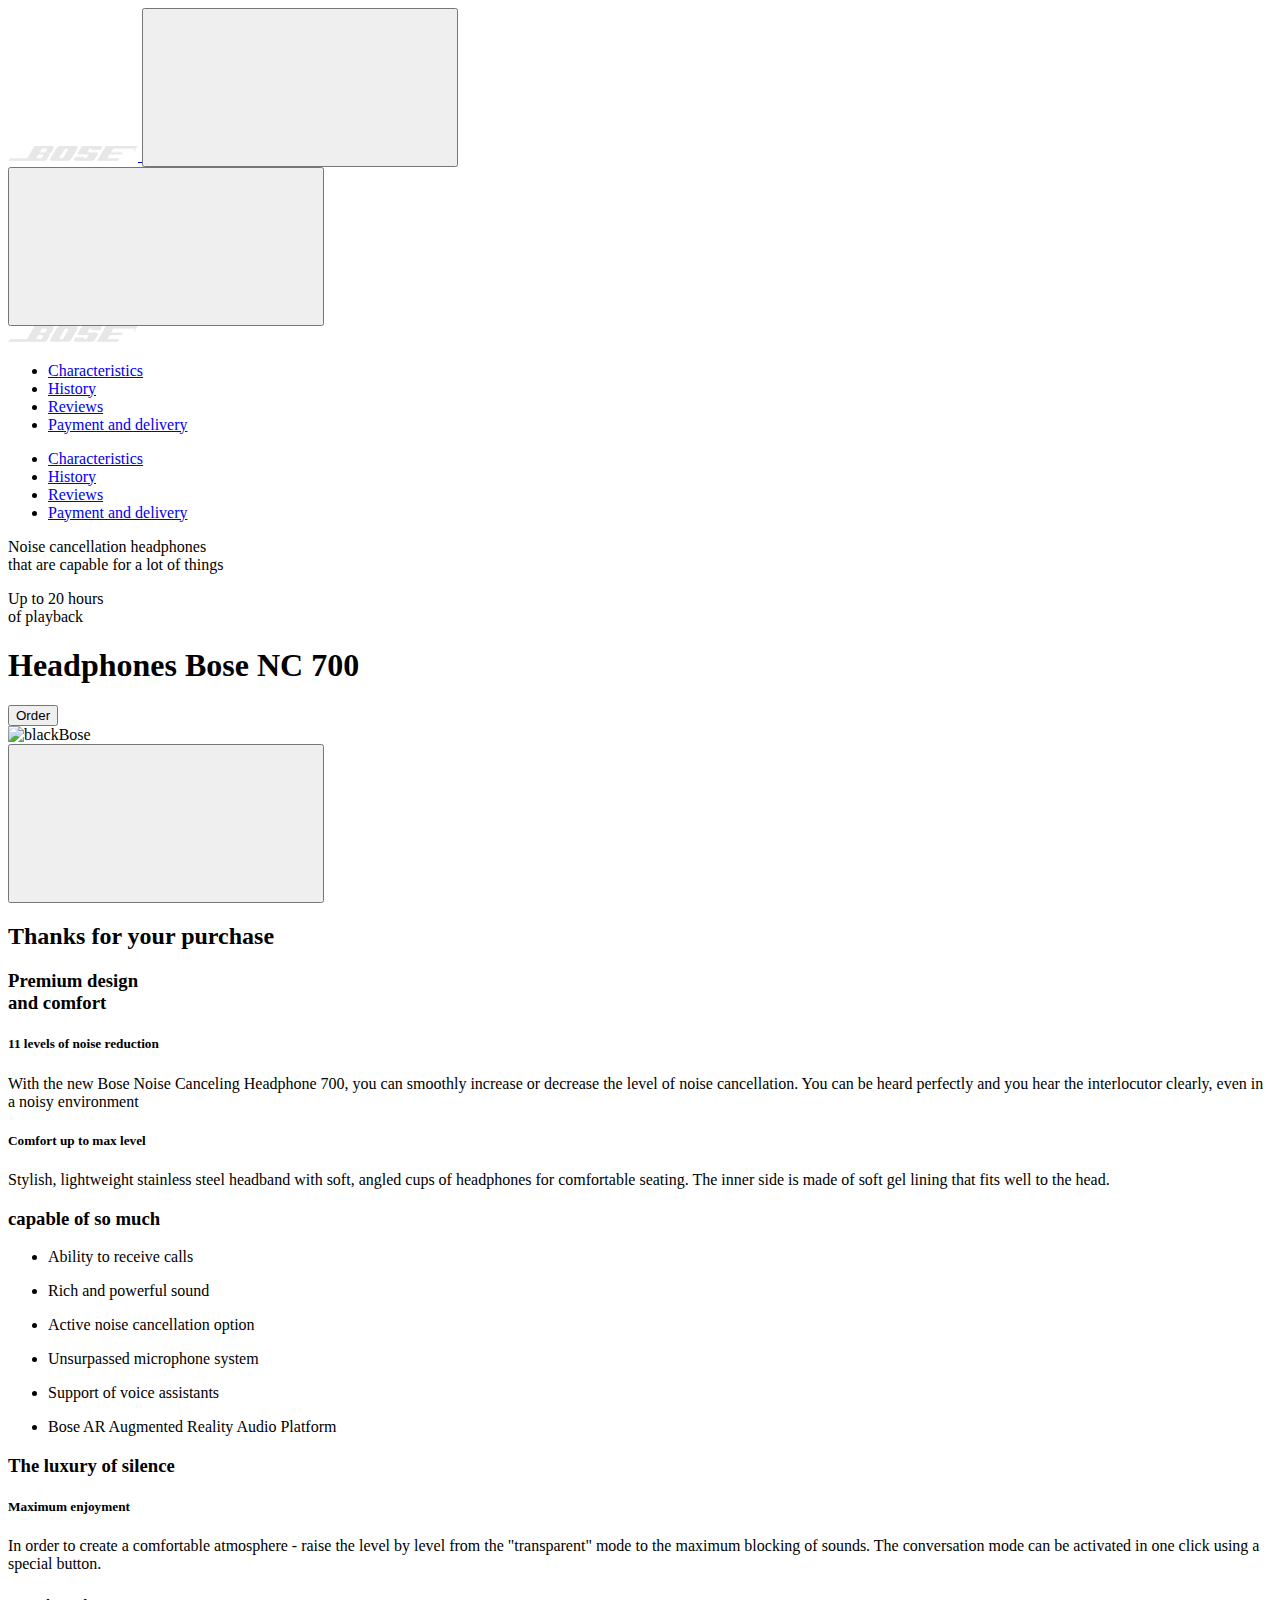
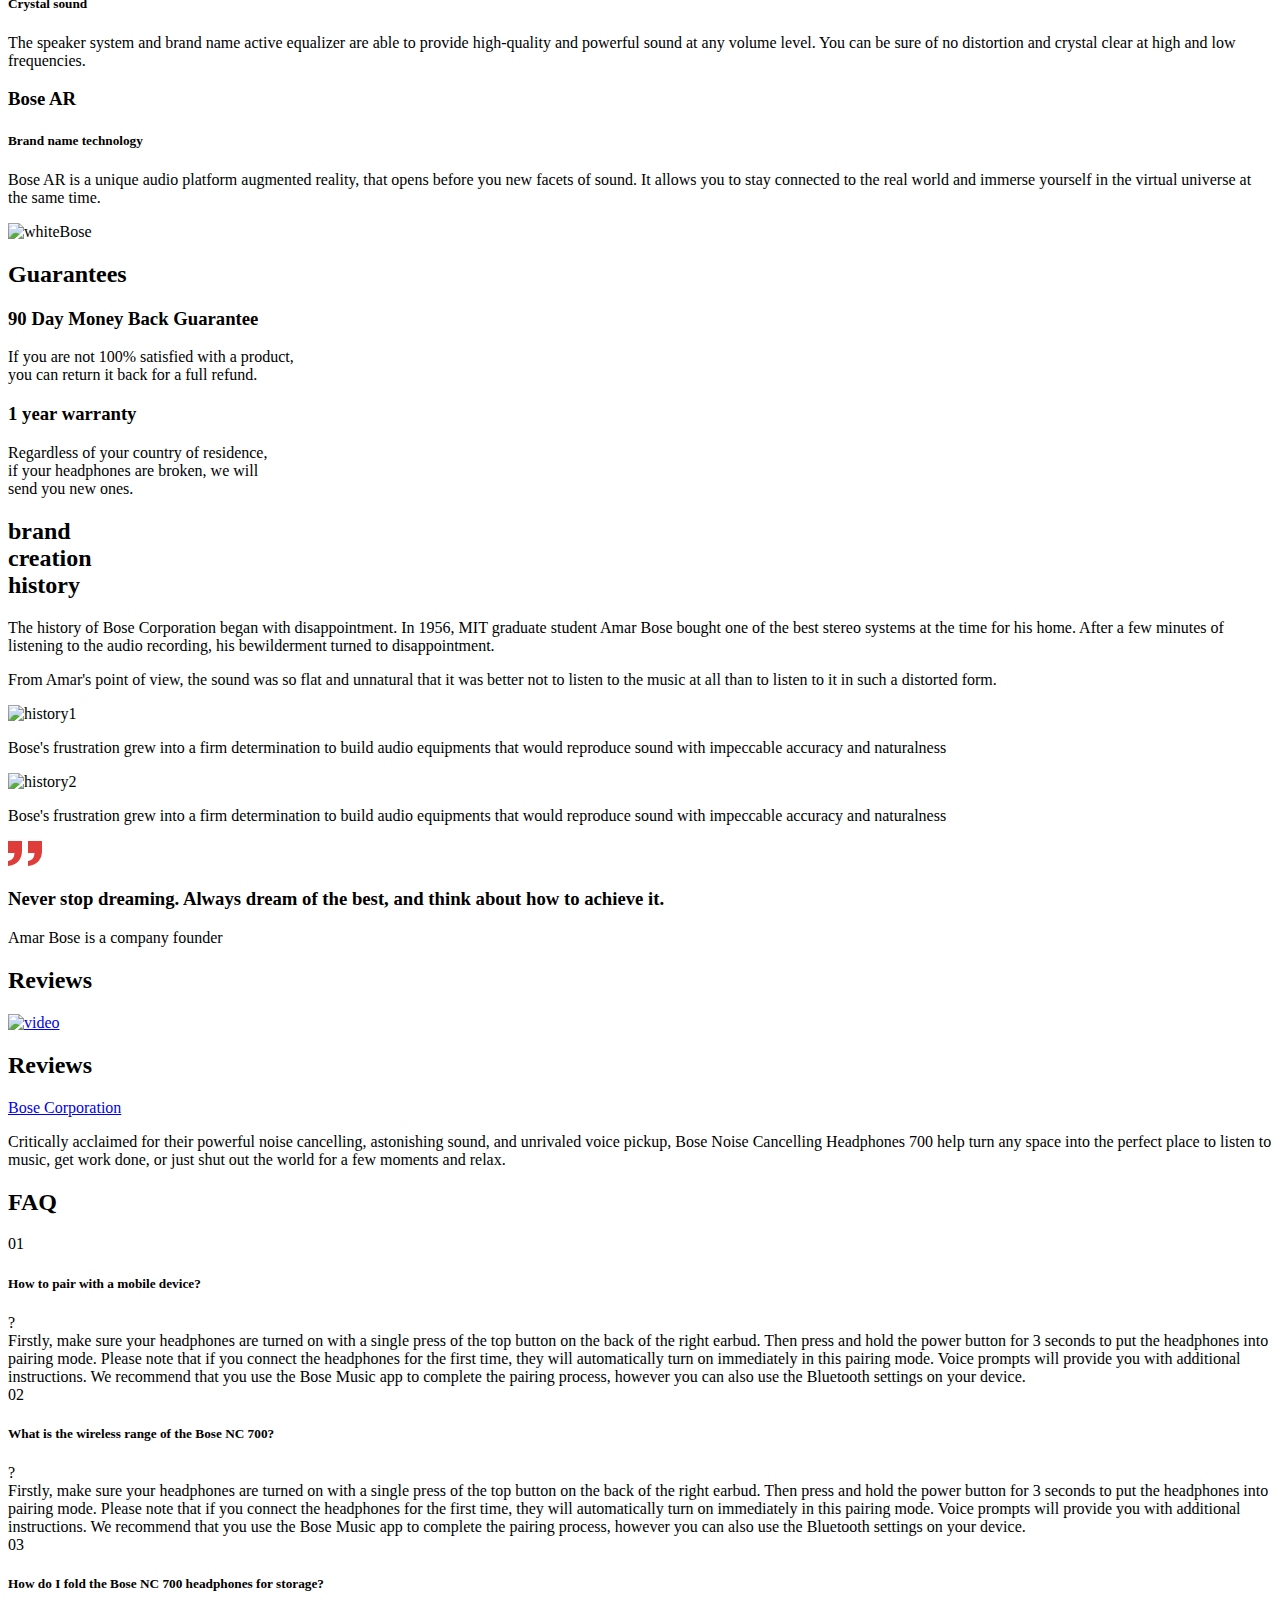
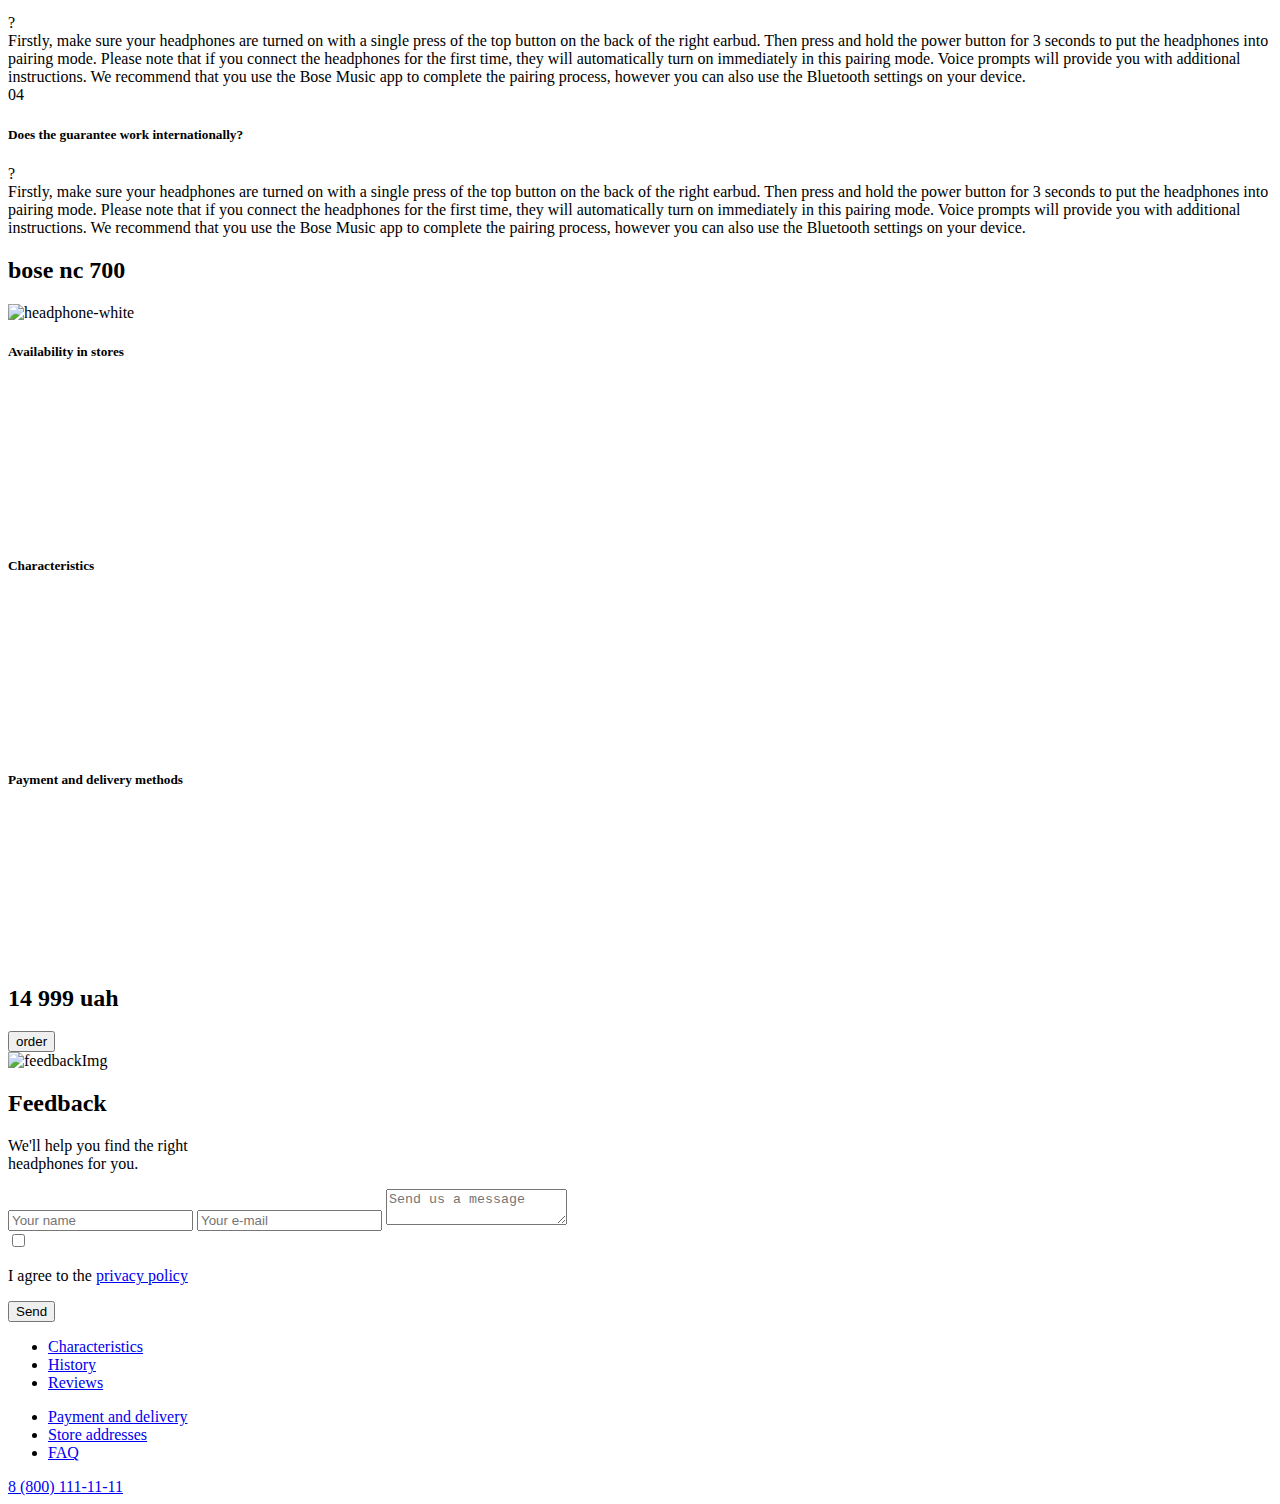
==== commit 484d7cce: "Deploying to gh-pages from @ Bohdana-Halenko/bose-new-30@3255a1a9536ba766baf76c3762c65e1ab3fc3baf 🚀" ====
--- a/index.html
+++ b/index.html
@@ -13,8 +13,8 @@
     />
     <link rel="stylesheet" href="https://cdnjs.cloudflare.com/ajax/libs/normalize/8.0.1/normalize.min.css" integrity="sha512-NhSC1YmyruXifcj/KFRWoC561YpHpc5Jtzgvbuzx5VozKpWvQ+4nXhPdFgmx8xqexRcpAglTj9sIBWINXa8x5w==" crossorigin="anonymous" referrerpolicy="no-referrer" />
     
-    <script type="module" crossorigin src="/bose-new-30/assets/index-6fea6b15.js"></script>
-    <link rel="stylesheet" href="/bose-new-30/assets/index-65ebb01d.css">
+    <script type="module" crossorigin src="/bose-new-30/assets/index-7abe58cb.js"></script>
+    <link rel="stylesheet" href="/bose-new-30/assets/index-bcdd3b79.css">
   </head>
   <body>
     <header class="header">
@@ -321,7 +321,7 @@
                     <picture >
                         <source srcset="/bose-new-30/assets/history2-4448a0eb.png 1x, /bose-new-30/assets/history2@2x-9a93e656.png 2x" type="image/png" />
                         <source srcset="/bose-new-30/assets/history2-ff08e722.webp 1x, /bose-new-30/assets/history2@2x-5bf03111.webp 2x" type="image/webp" />
-                        <img class="history__left-photo" src="/bose-new-30/assets/history2-4448a0eb.png" alt="history2" />
+                        <img class="history__right-photo" src="/bose-new-30/assets/history2-4448a0eb.png" alt="history2" />
                     </picture>
                     <div class="history__right-information">
                         <p class="history__right-text">
@@ -330,7 +330,7 @@
                             with impeccable accuracy and naturalness
                         </p>
 
-
+                         <img class="history__symbol" src="[data-uri]" alt="symbol">
                         <h3 class="history__right-title">Never stop dreaming. Always dream of the best, and think about
                             how
                             to
